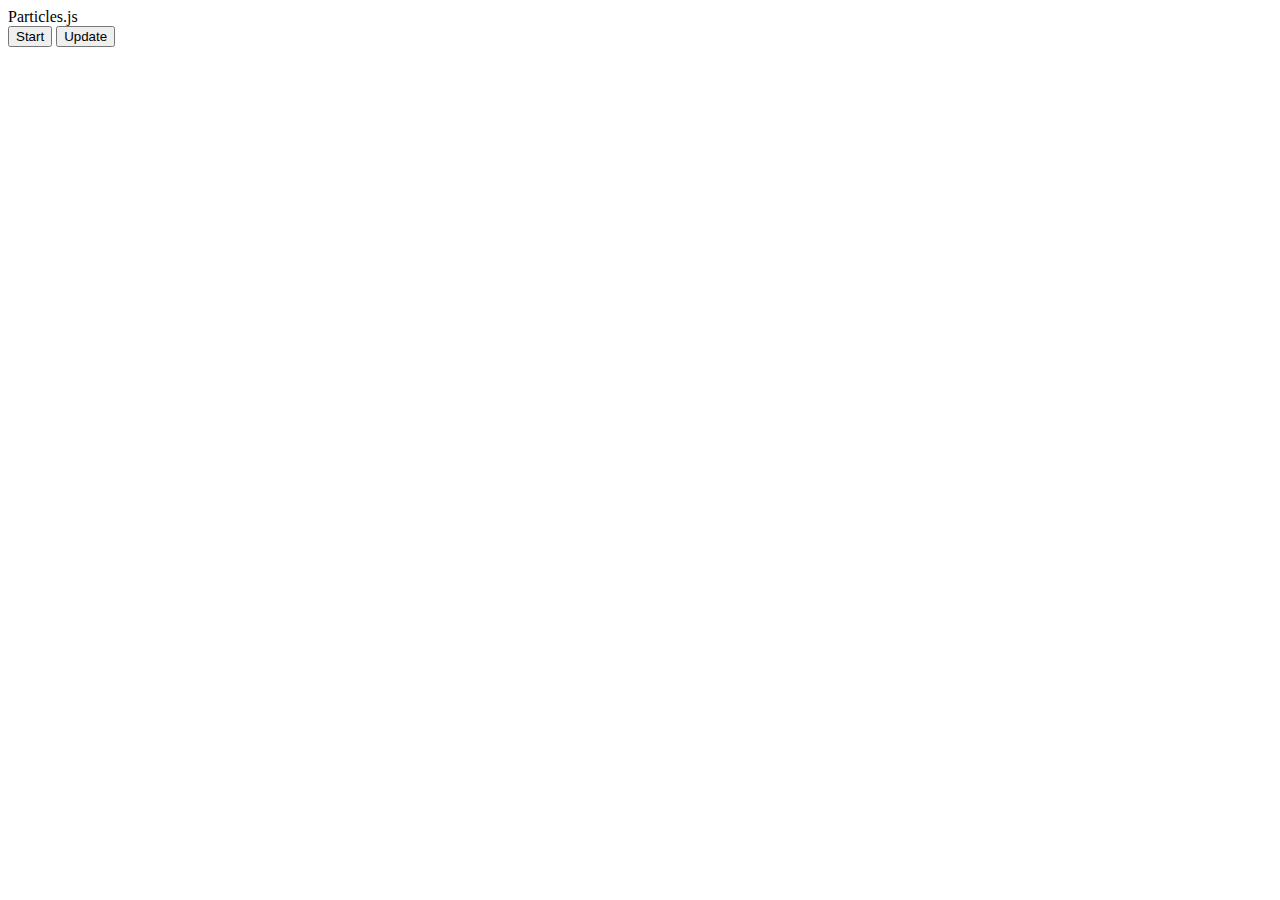
==== test.html @ c9f379e3 "testing" ====
<!DOCTYPE html>
<head>
<meta charset="UTF-8">
<meta name="viewport" content = "width=device-width, initial-scale=1">
<link rel="stylesheet" href="https://www.w3schools.com/w3css/3/w3.css">
<link rel="stylesheet" href= "style.css">
</head>
<body>
<div id="navbar"><span>Particles.js</span></div>
    <div id="wrapper">
        <div id="particle-div"></div>
        <button id="particle-button">Start</button>
        <button id="update-button">Update</button>
    </div>
   <script>
    $("#particle-button").click(function(){
        particlesJS.load('particle-div','particle-cfg.json');  
    });
    $("#update-button").click(function(){
      window.pJSDom[0].pJS.particles.number.value = 200;
      window.pJSDom[0].pJS.particles.color.value = "#dccaff"; 
      window.pJSDom[0].pJS.tmp.obj.size_value = 80;   
      window.pJSDom[0].pJS.fn.particlesRefresh();
    });
</script>
</body>
</html>
---- style.css ----
.pfp{
    border-radius: 2000px;
    text-align: center;
    margin-left: auto;
    margin-right: auto;
}
   

      .fa {
        padding: 100px;
        font-size: 100px;
        width: 100px;
        text-align: center;
        text-decoration: none;
      }
/* Facebook */
.fa-linkedin {
    background #3B5998;
    color: blue;
  }
  
  /* Twitter */
  .fa-twitter {
    background: #55ACEE;
    color: white;
  }      
  .parallax
  {
      background-image:image("photos/finalpic.jpg");
  
      height = 500px;
  
  background-attachment: fixed;
    background-position: center;
    background-repeat: no-repeat;
    background-size: cover;
  
  }
  #particles-js{
    margin: 0 auto;
    width:800px;
    height:500px;
  }
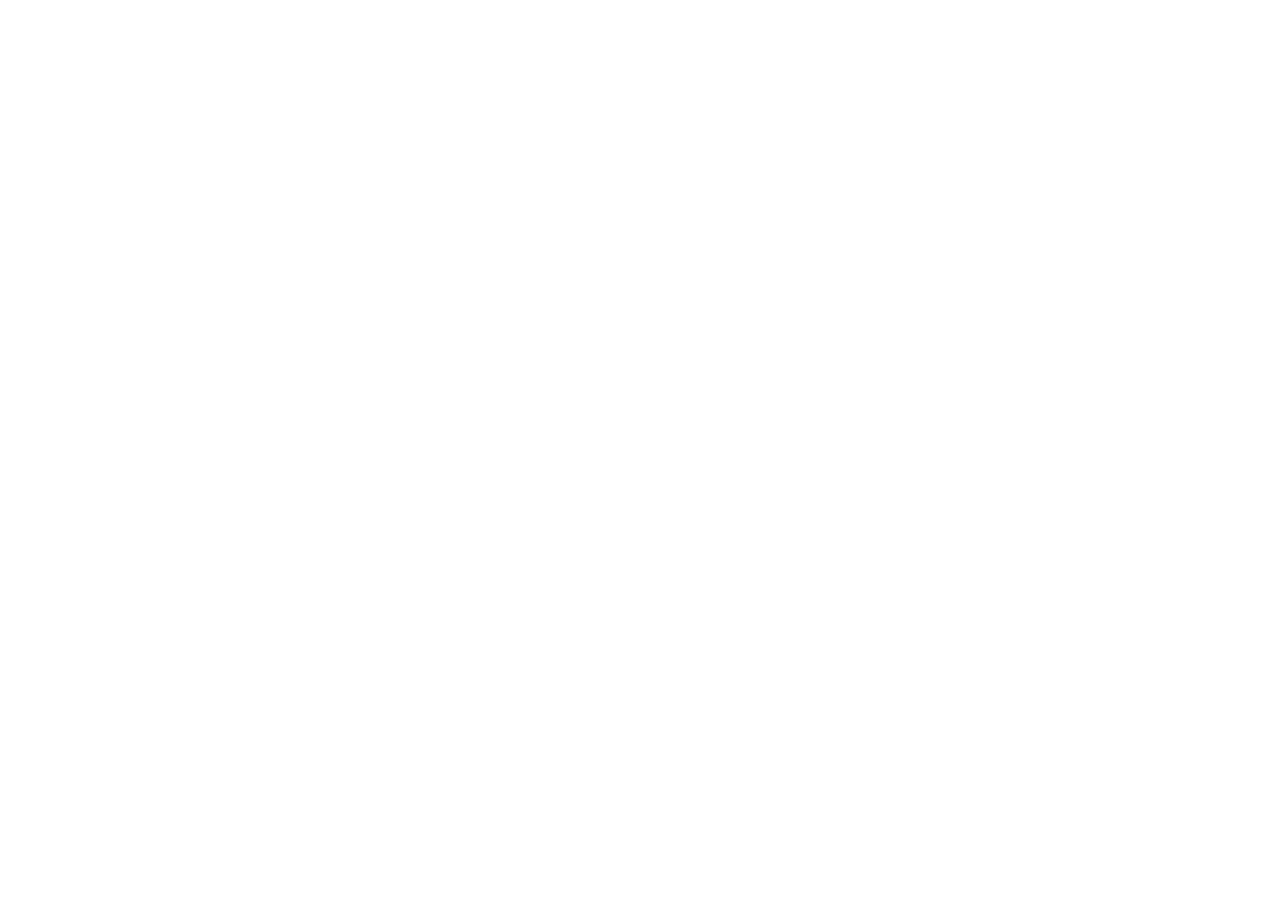
==== commit 506ae7ef: "testing without button" ====
--- a/test.html
+++ b/test.html
@@ -6,22 +6,8 @@
 <link rel="stylesheet" href= "style.css">
 </head>
 <body>
-<div id="navbar"><span>Particles.js</span></div>
-    <div id="wrapper">
+
         <div id="particle-div"></div>
-        <button id="particle-button">Start</button>
-        <button id="update-button">Update</button>
-    </div>
-   <script>
-    $("#particle-button").click(function(){
-        particlesJS.load('particle-div','particle-cfg.json');  
-    });
-    $("#update-button").click(function(){
-      window.pJSDom[0].pJS.particles.number.value = 200;
-      window.pJSDom[0].pJS.particles.color.value = "#dccaff"; 
-      window.pJSDom[0].pJS.tmp.obj.size_value = 80;   
-      window.pJSDom[0].pJS.fn.particlesRefresh();
-    });
-</script>
+        
 </body>
 </html>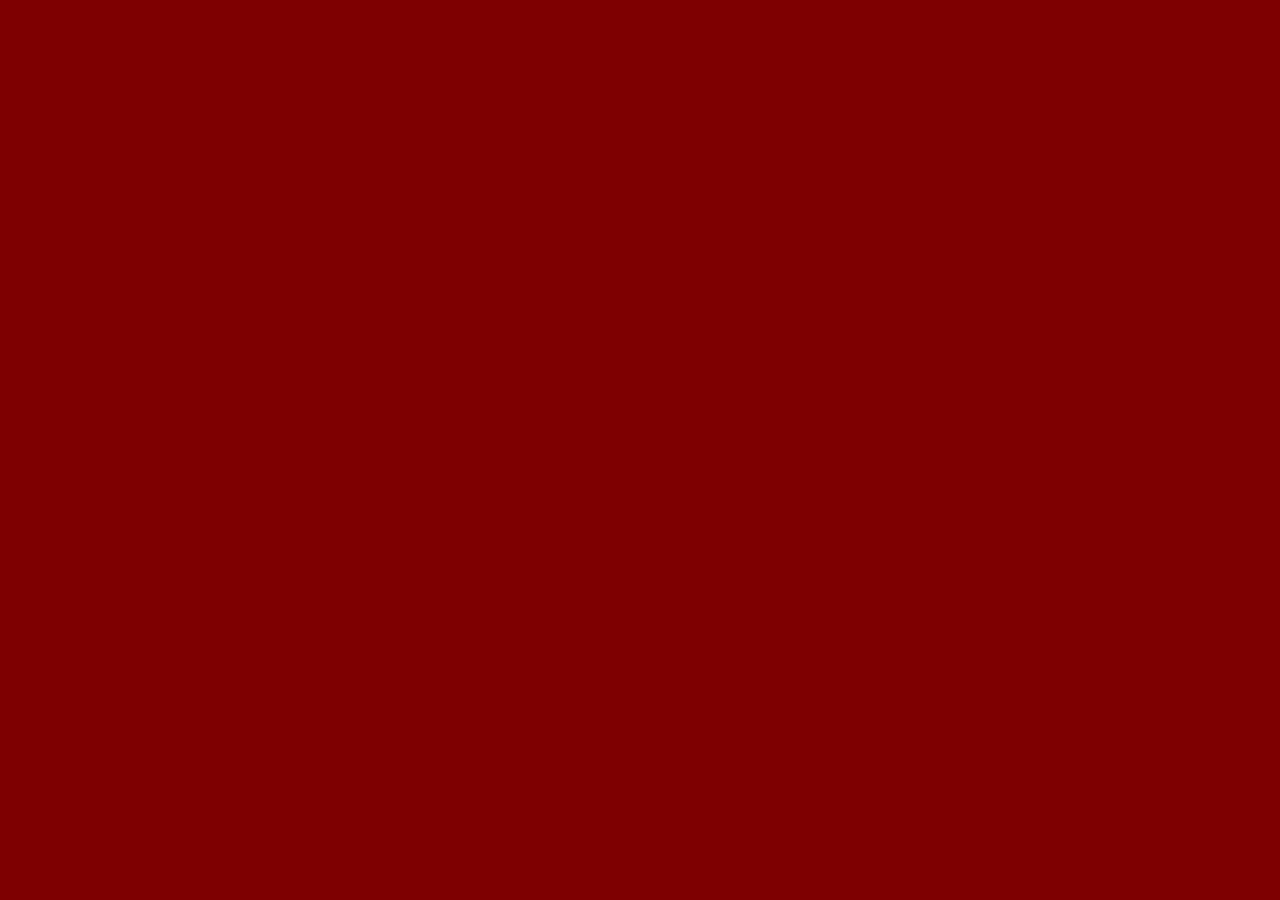
==== commit bf3dde91: "added key features" ====
--- a/test.html
+++ b/test.html
@@ -7,7 +7,7 @@
 </head>
 <body>
 
-        <div id="particle-div"></div>
+    
         
 </body>
 </html>--- a/style.css
+++ b/style.css
@@ -7,37 +7,94 @@
    
 
       .fa {
-        padding: 100px;
+        padding: 200px;
         font-size: 100px;
         width: 100px;
         text-align: center;
         text-decoration: none;
       }
-/* Facebook */
-.fa-linkedin {
-    background #3B5998;
-    color: blue;
+      .large-header {
+        position: relative;
+        width: 100%;
+        background: #111;
+        overflow: hidden;
+        background-size: cover;
+        background-position: center center;
+        z-index: 1;
+     }
+     
+    
+     
+     @import url('https://fonts.googleapis.com/css?family=Source+Code+Pro');
+
+body{
+  padding: 40px;
+  background-color:rgb(128, 0, 0);
+  font-family: 'Source Code Pro', monospace;  
+}
+
+.paragraphAni {
+  border-right: solid 3px rgba(0,255,0,.75);
+  white-space: nowrap;
+  overflow: hidden;    
+  font-family: 'Source Code Pro', monospace;  
+  font-size: 28px;
+  color: rgba(255,255,255,.70);
+  margin: 0 auto;
+}
+
+/* Animation */
+.paragraphAni{
+  animation: animated-text 4s steps(50,end) 1s 1 normal both,
+             animated-cursor 600ms steps(50,end) infinite;
+}
+
+/* text animation */
+
+@keyframes animated-text{
+  from{width: 0;}
+  to{width: 600px;}
+}
+
+/* cursor animations */
+
+@keyframes animated-cursor{
+  from{border-right-color: rgba(0, 247, 255, 0.75);}
+  to{border-right-color: transparent;}
+}
+
+
+
+
+
+.fade-in {
+  animation: fadeIn ease 11s;
+  -webkit-animation: fadeIn ease 11s;
+  -moz-animation: fadeIn ease 11s;
+  -o-animation: fadeIn ease 11s;
+  -ms-animation: fadeIn ease 11s;
+  }
+  @keyframes fadeIn {
+  0% {opacity:0;}
+  100% {opacity:1;}
   }
   
-  /* Twitter */
-  .fa-twitter {
-    background: #55ACEE;
-    color: white;
-  }      
-  .parallax
-  {
-      background-image:image("photos/finalpic.jpg");
+  @-moz-keyframes fadeIn {
+  0% {opacity:0;}
+  100% {opacity:1;}
+  }
   
-      height = 500px;
+  @-webkit-keyframes fadeIn {
+  0% {opacity:0;}
+  100% {opacity:1;}
+  }
   
-  background-attachment: fixed;
-    background-position: center;
-    background-repeat: no-repeat;
-    background-size: cover;
+  @-o-keyframes fadeIn {
+  0% {opacity:0;}
+  100% {opacity:1;}
+  }
   
-  }
-  #particles-js{
-    margin: 0 auto;
-    width:800px;
-    height:500px;
+  @-ms-keyframes fadeIn {
+  0% {opacity:0;}
+  100% {opacity:1;}
   }